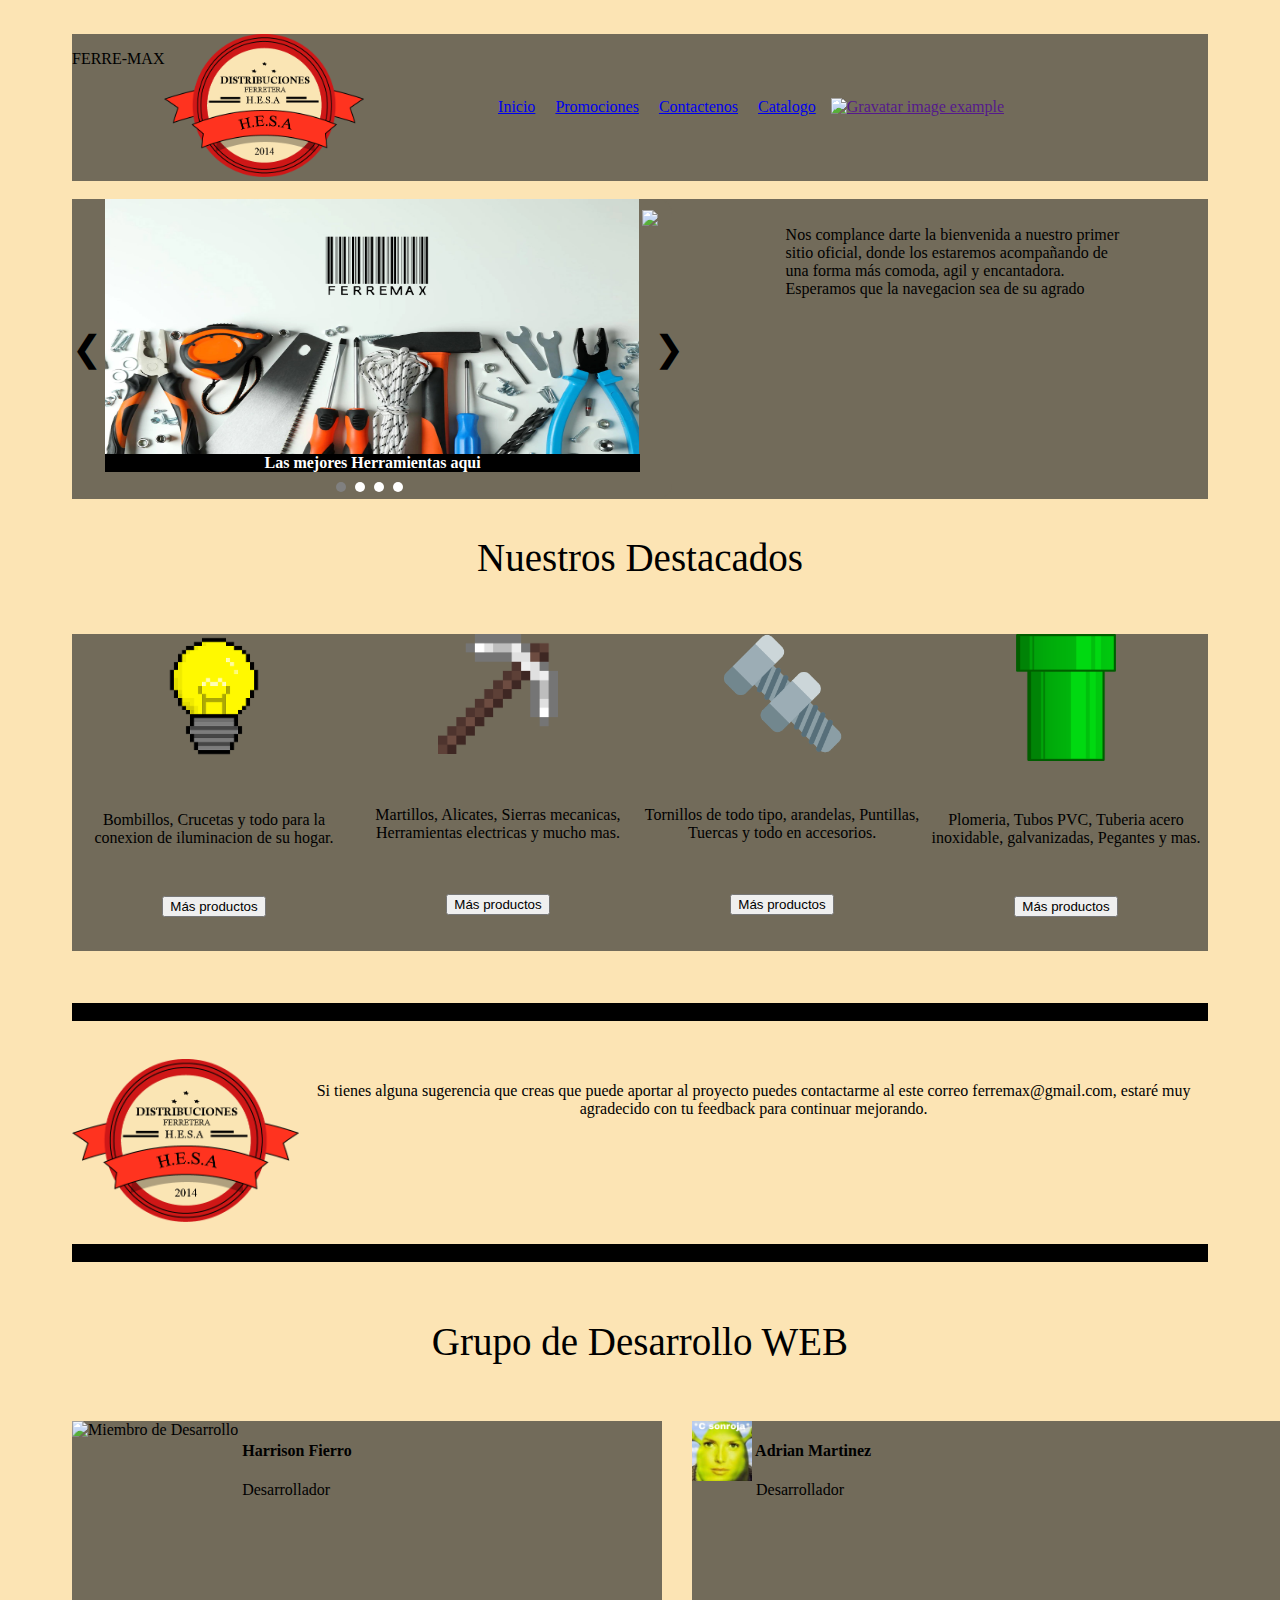
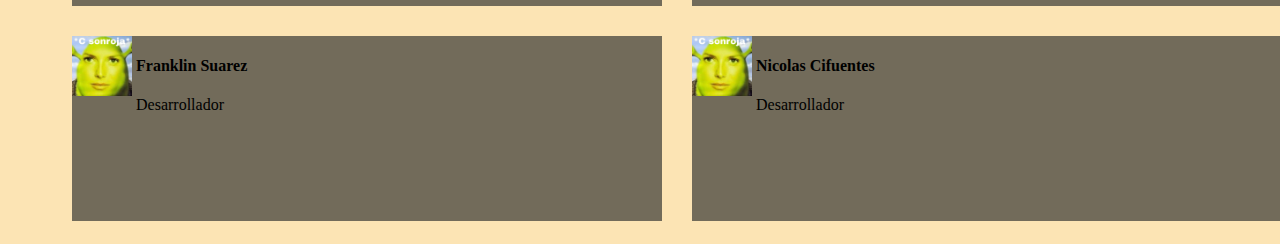
==== Pagina retro/index.html @ eaf7f682 "Primer Intento" ====
<!DOCTYPE html>
<html lang="en">
<head>
    <meta charset="UTF-8">
    <meta http-equiv="X-UA-Compatible" content="IE=edge">
    <meta name="viewport" content="width=device-width, initial-scale=1.0">
    <link href="https://fonts.googleapis.com/css?family=Press+Start+2P" rel="stylesheet">
    <link href="https://unpkg.com/nes.css/css/nes.css" rel="stylesheet"/>
    <link rel="icon" href="">
    <link rel="stylesheet" href="css/style.css">
    <title>FerreByte</title>
</head>
<header>
    <nav>
    <div class="nes-container is-dark with-title">
        <p class="title">FERRE-MAX</p>
        <div class="loguito">
            <img src="img/logo2.png" width="200" alt="Logo Empresa">
        </div>
        <div class="head">
                <li><a href="index.html" class="nav-link px-2 link-secondary">Inicio</a></li>
                <li><a href="promociones.html" class="nav-link px-2 link-dark">Promociones</a></li>
                <li><a href="contactenos.html" class="nav-link px-2 link-dark">Contactenos</a></li>
                <li><a href="Catalogo.html" class="nav-link px-2 link-dark">Catalogo</a></li>
                <a href=""><img class="nes-avatar is-rounded is-medium" alt="Gravatar image example" src="https://www.gravatar.com/avatar?s=15" style="image-rendering: pixelated;"></a>
            </div>
      </div>
    </nav>
</header>
<body>
    <br>
    <div class="nes-container is-rounded">
        <div class="contenedor">
			<div class="imagen actual">
				<img src="img/fondi1.jpg" />
				<div class="texto">Las mejores Herramientas aqui</div>
			</div>
			
			<div class="imagen">
				<img src="img/fondi2.jpg" />
				<div class="texto">LLevando calidad y servicio</div>
			</div>
			
			<div class="imagen">
				<img src="img/aaa.gif"/>
				<div class="texto">Trabajando junto a ustedes</div>
			</div>
			
			<div class="imagen">
				<img src="https://st3.depositphotos.com/2075965/13326/v/450/depositphotos_133260598-stock-illustration-grand-opening-card-with-ribbon.jpg"/>
				<div class="texto">Nuestro sitio web oficial</div>
			</div>
			
			<a href="#" class="anterior" onclick="anterior();">&#10094;</a>
			<a href="#" class="siguiente" onclick="siguiente();">&#10095;</a>
			
			<div class="puntos">
				<span class="punto activo" onclick="mostrar(0);"></span>
				<span class="punto" onclick="mostrar(1);"></span>
				<span class="punto" onclick="mostrar(2);"></span>
				<span class="punto" onclick="mostrar(3);"></span>
			</div>
			
			<div class="boton">
				<a href="#">
					<img src="https://cdn-icons-png.flaticon.com/512/1023/1023047.png" width="20px" id="btn" onclick="playpause();" />
				</a>
			</div>
		</div>
        <div class="texto1">
            <p>Nos complance darte la bienvenida a nuestro primer sitio oficial, donde los estaremos acompañando de una forma más comoda, agil y encantadora.<br>Esperamos que la navegacion sea de su agrado</p>
        </div>
      </div>
        <div class="espacio">
            <br>
      </div>
      <br>
      <div class="destacados">
        <i class="nes-icon is-medium star"></i> <span class="nes-text is-primary destacados">Nuestros Destacados</span> <i class="nes-icon is-medium star"></i>
      </div> 
      <br>
      <br>
      <br>

      <div class="categorias">
        <div class="nes-container is-rounded is-dark cuadrito">
            <img src="img/bombipixel.webp" width="200px" alt="Iluminacion">
            <p align="center">Bombillos, Crucetas y todo para la conexion de iluminacion de su hogar.</p>
            <a href="contactenos.html"><button type="button" class="nes-btn is-warning">Más productos</button></a>
        </div>
          <div class="nes-container is-rounded is-dark cuadrito">
            <img src="img/pico.png" width="120px" alt="Iluminacion">
            <p align="center">Martillos, Alicates, Sierras mecanicas, Herramientas electricas y mucho mas.</p>
            <a href="contactenos.html"><button type="button" class="nes-btn is-warning">Más productos</button></a>
        </div>
          <div class="nes-container is-rounded is-dark cuadrito">
            <img src="img/torni2.png" width="120px" alt="Iluminacion">
            <p align="center">Tornillos de todo tipo, arandelas, Puntillas, Tuercas y todo en accesorios.</p>
            <a href="contactenos.html"><button type="button" class="nes-btn is-warning">Más productos</button></a>
        </div>
          <div class="nes-container is-rounded is-dark cuadrito">
            <img src="img/170px-Mario_pipe.pntubo.png" width="100px"alt="Iluminacion">
            <p align="center">Plomeria, Tubos PVC, Tuberia acero inoxidable, galvanizadas, Pegantes y mas.</p>
            <a href="contactenos.html"><button type="button" class="nes-btn is-warning">Más productos</button></a>
        </div>
      </div>

<footer>
    <br><br>
    <div class="pie">
    <p> ‎ ‎  </p>
    </div>
    <div class="caja">
        <img src="img/logo2.png" alt="Logo">
        <p align="center">Si tienes alguna sugerencia que creas que puede aportar al proyecto puedes contactarme al este correo ferremax@gmail.com, estaré muy agradecido con tu feedback para continuar mejorando.</p>
        <div class="redes">
            <section class="icon-list">
                <a href="https://www.facebook.com/profile.php?id=100081836352334"><i class="nes-icon facebook is-large contenido"></i></a>
                <a href="https://www.instagram.com/ferremax707/"><i class="nes-icon instagram is-large contenido"></i></a>
                <a href="mailto:ferremax707@gmail.com?Subject=Interesado%20en%20los%20Productos"><i class="nes-icon gmail is-large contenido"></i></a>
                <a href="https://wa.link/6sxs6q"><i class="nes-icon whatsapp is-large contenido"></i></a>
              </section>
            </div>
    </div>

    <div class="pie">
        <p> ‎ ‎  </p>
    </div>

    <div class="grupo">
      <i class="nes-icon is-medium heart"></i> <span class="nes-text is-error destacados">Grupo de Desarrollo WEB</span> <i class="nes-icon is-medium heart"></i>
    </div> 

    <div class="nosotros">
        <section class="nes-container is-dark member-card box"><div class="avatar"><img width="60px" alt="Miembro de Desarrollo" class="" src="https://external-preview.redd.it/mafiEalSCbe64rvjzZe1VKlPNO59u7CWK7YGlTK7R9Y.png?auto=webp&s=6b0c4192fe7c9bbb065b5bd4d82ae346849a359c"></div> <div class="profile"><h4 class="name">‎ Harrison Fierro</h4> <p>‎ Desarrollador</p> <div><a href="https://github.com/Hfierro9" target="_blank" rel="noopener" aria-label="github"> <i class="nes-icon github is-medium"></i></a> <a href="mailto:alchemistnabi@gmail.com?Subject=Interesado%20en%20el%20Desarrollo" target="_blank" rel="noopener"><i class="nes-icon gmail is-medium"></i></a></div></div></section>
        <section class="nes-container is-dark member-card box"><div class="avatar"><img width="60px" alt="Miembro de Desarrollo" class="" src="img/c.jpg"></div> <div class="profile"><h4 class="name">‎ Adrian Martinez</h4> <p>‎ Desarrollador</p> <div><a href="https://github.com/Hfierro9" target="_blank" rel="noopener" aria-label="github"> <i class="nes-icon github is-medium"></i></a> <a href="mailto:adrianmartinezcontact@gmail.com?Subject=Interesado%20en%20el%20Desarrollo" target="_blank" rel="noopener"><i class="nes-icon gmail is-medium"></i></a></div></div></section>
        <section class="nes-container is-dark member-card box"><div class="avatar"><img width="60px" alt="Miembro de Desarrollo" class="" src="img/c.jpg"></div> <div class="profile"><h4 class="name">‎ Franklin Suarez</h4> <p>‎ Desarrollador</p> <div><a href="https://github.com/Hfierro9" target="_blank" rel="noopener" aria-label="github"> <i class="nes-icon github is-medium"></i></a> <a href="mailto:franklinsuarez904@gmail.com?Subject=Interesado%20en%20el%20Desarrollo" target="_blank" rel="noopener"><i class="nes-icon gmail is-medium"></i></a></div></div></section>
        <section class="nes-container is-dark member-card box"><div class="avatar"><img width="60px" alt="Miembro de Desarrollo" class="" src="img/c.jpg"></div> <div class="profile"><h4 class="name">‎ Nicolas Cifuentes</h4> <p>‎ Desarrollador</p> <div><a href="https://github.com/Hfierro9" target="_blank" rel="noopener" aria-label="github"> <i class="nes-icon github is-medium"></i></a> <a href="mailto:cifuentesbeltrann87@gmail.com?Subject=Interesado%20en%20el%20Desarrollo" target="_blank" rel="noopener"><i class="nes-icon gmail is-medium"></i></a></div></div></section>
    </div>
</footer>



      <script>
        var actual = 0;
			function puntos(n){
				var ptn = document.getElementsByClassName("punto");
				for(i = 0; i<ptn.length; i++){
					if(ptn[i].className.includes("activo")){
						ptn[i].className = ptn[i].className.replace("activo", "");
						break;
					}
				}
				ptn[n].className += " activo";
			}
			function mostrar(n){
				var imagenes = document.getElementsByClassName("imagen");
				for(i = 0; i< imagenes.length; i++){
					if(imagenes[i].className.includes("actual")){
						imagenes[i].className = imagenes[i].className.replace("actual", "");
						break;
					}
				}
				actual = n;
				imagenes[n].className += " actual";
				puntos(n);
			}
			
			function siguiente(){
				actual++;
				if(actual > 3){
					actual = 0;
				}
				mostrar(actual);
			}
			function anterior(){
				actual--;
				if(actual < 0){
					actual = 3;
				}
				mostrar(actual);
			}
			
			var velocidad = 3000;
			var play = setInterval("siguiente()", velocidad);
			
			function playpause(){
				var boton = document.getElementById("btn");
				if(play == null){
					boton.src = "https://cdn-icons-png.flaticon.com/512/1023/1023047.png";
					play = setInterval("siguiente()", velocidad);
				} else {
					clearInterval(play);
					play = null;
					boton.src = "https://toppng.com/uploads/preview/acman-game-play-tbt-old-tumblr-art-love-emojis-emotico-yin-yang-pixel-art-115630124688ehoywm8u7.png";
				}
			}
      </script>
</body>
</html>
---- Pagina retro/css/style.css ----
body{
    background-color: #fce4b4;
    @font-face {
        font-family: 'Open Sans';
        src: url('fuente/kongtext.ttf') format('truetype');
        font-style: normal;
        font-weight: normal;
      }
}

/* Todo el HTML */

html{
    margin-top: 2%;
    margin-left: 5%;
    margin-right: 5%;
}

/* Cuadro negro FERREMAX */

.nes-container{
    display: flex;
}

/* Hipervinculos Container */

.head{
    display: flex;
    align-items: center;
    justify-content: end;
    margin-left: 10%;
}

/* Hipervinculos */

.head li{
    list-style: none;
    padding-left: 20px;
}

/* Icnono sesion */

.nes-avatar{
    margin-left: 15px;
}

/* Carrusel */

.nes-container{
    background-color: #726b5a;
}

.contenedor {
    position: relative;
    width: 600px;
    height: 300px;
    background-color: #726b5a;
    border-radius: 15px;
}

.imagen {
    position: absolute;
    width: 100%;
    height: 100%;
    visibility: hidden;
    opacity: 0;
}

.imagen img {
    height: 90%;
    width: 89%;
    position: relative;
    left: 50%;
    transform: translateX(-50%);
}

.texto {
    position: absolute;
    width: 89.2%;
    text-align: center;
    top: 85%;
    color: rgb(255, 255, 255);
    font-weight: bold;
    background-color: black;
    margin-left: 5.5%;
}

.contenedor a{
    position: absolute;
    text-decoration: none;
    color: rgb(0, 0, 0);
    font-size: 36px;
    top : 50%;
    transform: translateY(-50%);
    width: 100%;
}
.siguiente {
    left: 97%;
}

.boton {
    position: absolute;
    top: 5%;
    left: 95%;
}

.puntos {
    position: absolute;
    top: 93%;
    width: 100%;
    text-align: center;
}
.punto {
    display: inline-block;
    width: 10px;
    height: 10px;
    background-color: white;
    border-radius: 50%;
    margin-right: 5px;
}
.punto:hover {
    cursor: pointer;
    background-color: gray;
}
.contenedor a:hover {
    color: gray;
}

.actual {
    visibility: visible;
    opacity: 1;
    transition: visibility 1s, opacity 1s;
}
.activo {
    background-color: gray;
}

.texto1{
    display: flex;
    width: 30%;
    padding-left: 2%;
    margin-left: 8%;
    margin-top: 1%;
    color:black;
}

/* Destacados */

.destacados{
    text-align: center;
    font-size: 39px;
}

/* Categorias */

.categorias{
    display: grid;
  grid-template-rows: 100% 100px;
  grid-template-columns: 1fr 1fr 1fr 1fr;
}

.cuadrito{
    display: grid;
    flex-direction: column;
    justify-items: center;
}

/* Footer */

.pie{
    background-color: black;
}

.redes{
    display: grid;
    justify-content: center;

}

.caja{
    display: flex;
    margin-bottom: 2%;
}

.caja p{
    margin-top: 4%;
    width: 85%;
}

.caja img{
    width: 20%;
    height: 10%;
    margin-top: 2%;
}

.redes{
    margin-top: 3%;
}

.nosotros{
    margin-left: 0%;
    width:400px;
    height:400px;
    display:grid;
    grid-template-columns: 590px 590px;
    grid-row: auto auto;
    grid-column-gap: 30px;
    grid-row-gap: 30px;
    margin-bottom: 2%;
}

.grupo{
    text-align: center;
    margin-top: 5%;
    margin-bottom: 5%;
}
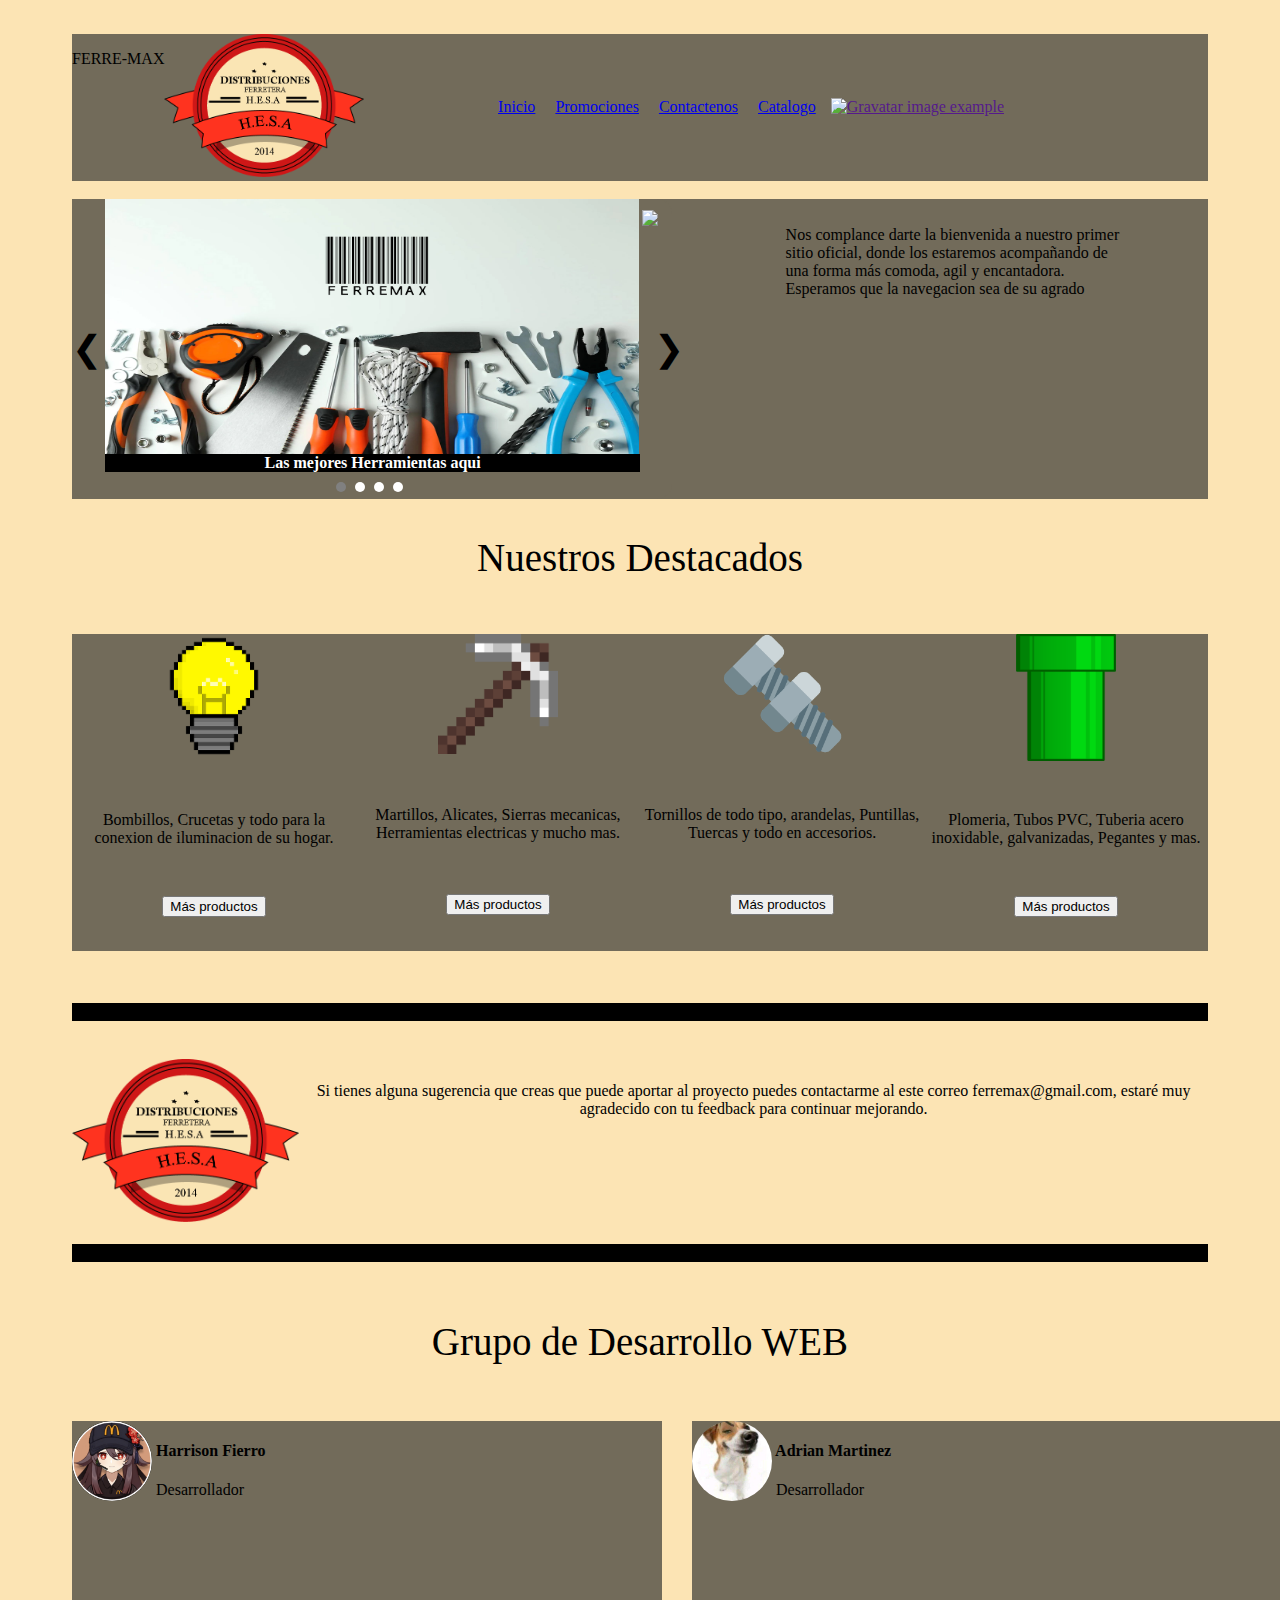
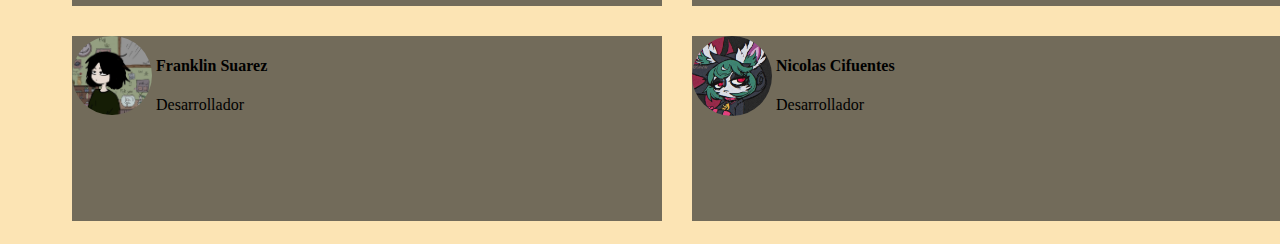
==== commit bdb13443: "Pagina Finalizada :D" ====
--- a/Pagina retro/index.html
+++ b/Pagina retro/index.html
@@ -132,10 +132,10 @@
     </div> 
 
     <div class="nosotros">
-        <section class="nes-container is-dark member-card box"><div class="avatar"><img width="60px" alt="Miembro de Desarrollo" class="" src="https://external-preview.redd.it/mafiEalSCbe64rvjzZe1VKlPNO59u7CWK7YGlTK7R9Y.png?auto=webp&s=6b0c4192fe7c9bbb065b5bd4d82ae346849a359c"></div> <div class="profile"><h4 class="name">‎ Harrison Fierro</h4> <p>‎ Desarrollador</p> <div><a href="https://github.com/Hfierro9" target="_blank" rel="noopener" aria-label="github"> <i class="nes-icon github is-medium"></i></a> <a href="mailto:alchemistnabi@gmail.com?Subject=Interesado%20en%20el%20Desarrollo" target="_blank" rel="noopener"><i class="nes-icon gmail is-medium"></i></a></div></div></section>
-        <section class="nes-container is-dark member-card box"><div class="avatar"><img width="60px" alt="Miembro de Desarrollo" class="" src="img/c.jpg"></div> <div class="profile"><h4 class="name">‎ Adrian Martinez</h4> <p>‎ Desarrollador</p> <div><a href="https://github.com/Hfierro9" target="_blank" rel="noopener" aria-label="github"> <i class="nes-icon github is-medium"></i></a> <a href="mailto:adrianmartinezcontact@gmail.com?Subject=Interesado%20en%20el%20Desarrollo" target="_blank" rel="noopener"><i class="nes-icon gmail is-medium"></i></a></div></div></section>
-        <section class="nes-container is-dark member-card box"><div class="avatar"><img width="60px" alt="Miembro de Desarrollo" class="" src="img/c.jpg"></div> <div class="profile"><h4 class="name">‎ Franklin Suarez</h4> <p>‎ Desarrollador</p> <div><a href="https://github.com/Hfierro9" target="_blank" rel="noopener" aria-label="github"> <i class="nes-icon github is-medium"></i></a> <a href="mailto:franklinsuarez904@gmail.com?Subject=Interesado%20en%20el%20Desarrollo" target="_blank" rel="noopener"><i class="nes-icon gmail is-medium"></i></a></div></div></section>
-        <section class="nes-container is-dark member-card box"><div class="avatar"><img width="60px" alt="Miembro de Desarrollo" class="" src="img/c.jpg"></div> <div class="profile"><h4 class="name">‎ Nicolas Cifuentes</h4> <p>‎ Desarrollador</p> <div><a href="https://github.com/Hfierro9" target="_blank" rel="noopener" aria-label="github"> <i class="nes-icon github is-medium"></i></a> <a href="mailto:cifuentesbeltrann87@gmail.com?Subject=Interesado%20en%20el%20Desarrollo" target="_blank" rel="noopener"><i class="nes-icon gmail is-medium"></i></a></div></div></section>
+        <section class="nes-container is-dark member-card box"><div class="avatar"><img width="80px" alt="Miembro de Desarrollo" class="imgRedonda" src="img/Harri.png"></div> <div class="profile"><h4 class="name">‎ Harrison Fierro</h4> <p>‎ Desarrollador</p> <div class="iconos"><a href="https://github.com/Hfierro9" target="_blank" rel="noopener" aria-label="github"> <i class="nes-icon github is-medium"></i></a> <a href="mailto:alchemistnabi@gmail.com?Subject=Interesado%20en%20el%20Desarrollo" target="_blank" rel="noopener"><i class="nes-icon gmail is-medium"></i></a></div></div></section>
+        <section class="nes-container is-dark member-card box"><div class="avatar"><img width="80px" alt="Miembro de Desarrollo" class="imgRedonda" src="img/Adrian.jpeg"></div> <div class="profile"><h4 class="name">‎ Adrian Martinez</h4> <p>‎ Desarrollador</p> <div class="iconos"><a href="https://github.com/AdrianMartinezzz" target="_blank" rel="noopener" aria-label="github"> <i class="nes-icon github is-medium"></i></a> <a href="mailto:adrianmartinezcontact@gmail.com?Subject=Interesado%20en%20el%20Desarrollo" target="_blank" rel="noopener"><i class="nes-icon gmail is-medium"></i></a></div></div></section>
+        <section class="nes-container is-dark member-card box"><div class="avatar"><img width="80px" alt="Miembro de Desarrollo" class="imgRedonda" src="img/Frank.jpeg"></div> <div class="profile"><h4 class="name">‎ Franklin Suarez</h4> <p>‎ Desarrollador</p> <div class="iconos"><a href="https://github.com/fdsuarez413" target="_blank" rel="noopener" aria-label="github"> <i class="nes-icon github is-medium"></i></a> <a href="mailto:franklinsuarez904@gmail.com?Subject=Interesado%20en%20el%20Desarrollo" target="_blank" rel="noopener"><i class="nes-icon gmail is-medium"></i></a></div></div></section>
+        <section class="nes-container is-dark member-card box"><div class="avatar"><img width="80px" alt="Miembro de Desarrollo" class="imgRedonda" src="img/Nicolas.png"></div> <div class="profile"><h4 class="name">‎ Nicolas Cifuentes</h4> <p>‎ Desarrollador</p> <div class="iconos"><a href="https://github.com/NicolasCifuentes2" target="_blank" rel="noopener" aria-label="github"> <i class="nes-icon github is-medium"></i></a> <a href="mailto:cifuentesbeltrann87@gmail.com?Subject=Interesado%20en%20el%20Desarrollo" target="_blank" rel="noopener"><i class="nes-icon gmail is-medium"></i></a></div></div></section>
     </div>
 </footer>
 
--- a/Pagina retro/css/style.css
+++ b/Pagina retro/css/style.css
@@ -214,4 +214,11 @@
     margin-top: 5%;
     margin-bottom: 5%;
 }
-  +  
+.imgRedonda {
+    border-radius:150px;
+}
+
+.iconos{
+    margin-left: 6%;
+}